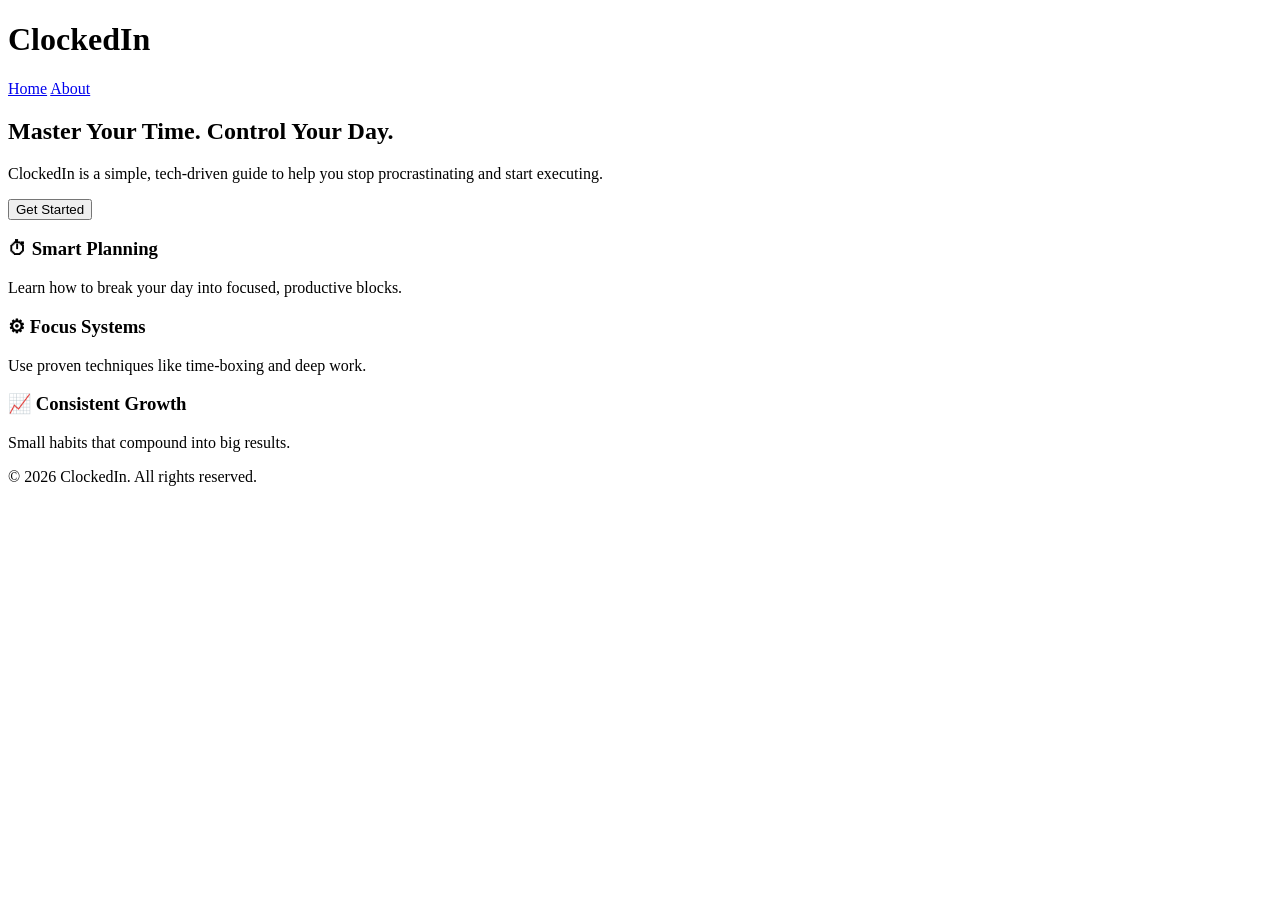
==== index.html @ 6b7fabe4 "Update and rename index.html.txt to index.html" ====
<!DOCTYPE html>
<html lang="en">
<head>
  <meta charset="UTF-8">
  <title>ClockedIn | Master Your Time</title>
  <link rel="stylesheet" href="style.css">
</head>
<body>

  <header>
    <h1>Clocked<span>In</span></h1>
    <nav>
      <a href="index.html">Home</a>
      <a href="about.html">About</a>
    </nav>
  </header>

  <section class="hero">
    <h2>Master Your Time. Control Your Day.</h2>
    <p>ClockedIn is a simple, tech-driven guide to help you stop procrastinating and start executing.</p>
    <button>Get Started</button>
  </section>

  <section class="features">
    <div class="card">
      <h3>⏱ Smart Planning</h3>
      <p>Learn how to break your day into focused, productive blocks.</p>
    </div>
    <div class="card">
      <h3>⚙ Focus Systems</h3>
      <p>Use proven techniques like time-boxing and deep work.</p>
    </div>
    <div class="card">
      <h3>📈 Consistent Growth</h3>
      <p>Small habits that compound into big results.</p>
    </div>
  </section>

  <footer>
    <p>© 2026 ClockedIn. All rights reserved.</p>
  </footer>

</body>
</html>
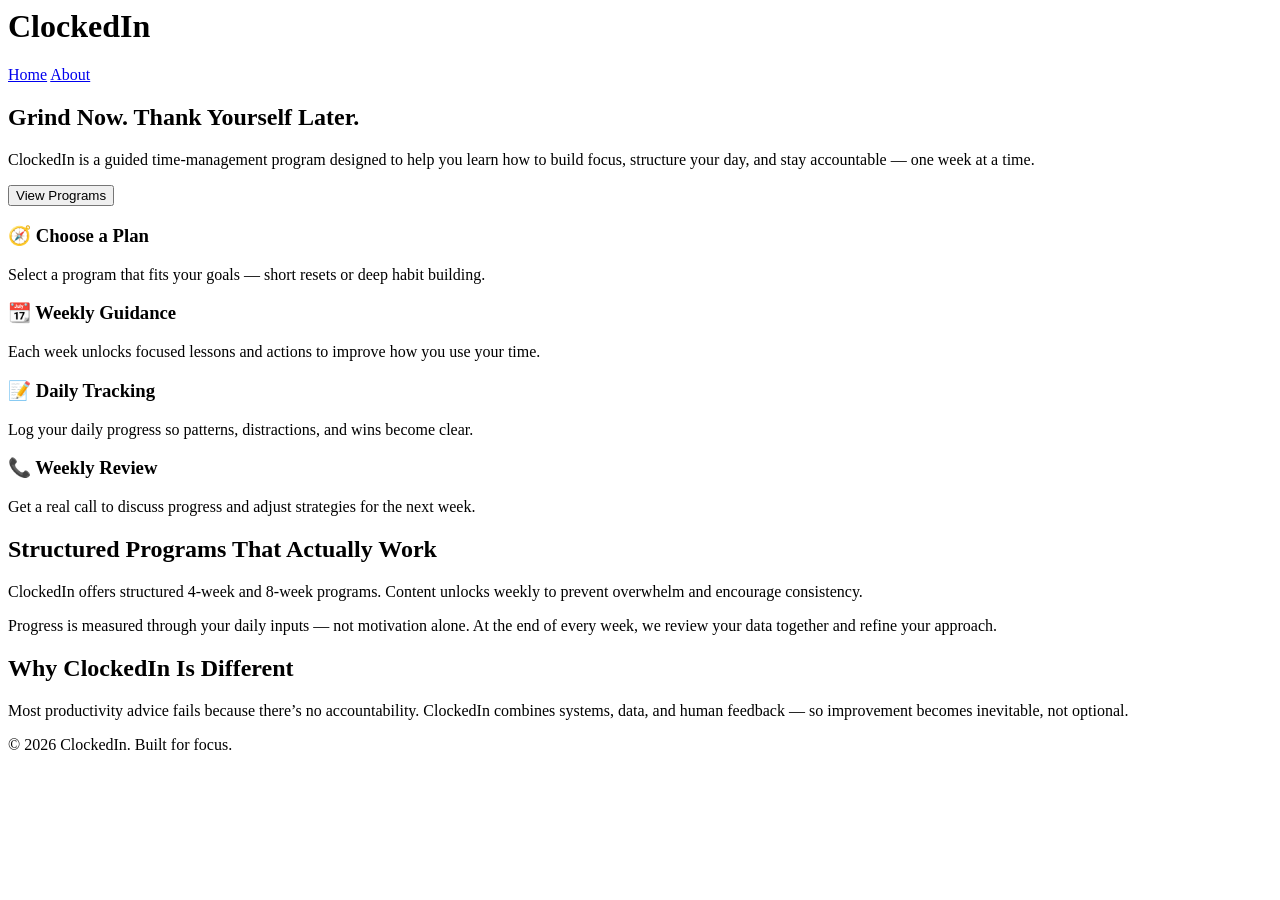
==== commit b992fca1: "Update index.html" ====
--- a/index.html
+++ b/index.html
@@ -1,10 +1,3 @@
-<!DOCTYPE html>
-<html lang="en">
-<head>
-  <meta charset="UTF-8">
-  <title>ClockedIn | Master Your Time</title>
-  <link rel="stylesheet" href="style.css">
-</head>
 <body>
 
   <header>
@@ -15,30 +8,61 @@
     </nav>
   </header>
 
+  <!-- HERO -->
   <section class="hero">
-    <h2>Master Your Time. Control Your Day.</h2>
-    <p>ClockedIn is a simple, tech-driven guide to help you stop procrastinating and start executing.</p>
-    <button>Get Started</button>
+    <h2>Grind Now. Thank Yourself Later.</h2>
+    <p>
+      ClockedIn is a guided time-management program designed to help you learn how to
+      build focus, structure your day, and stay accountable — one week at a time.
+    </p>
+    <button>View Programs</button>
   </section>
 
+  <!-- HOW IT WORKS -->
   <section class="features">
     <div class="card">
-      <h3>⏱ Smart Planning</h3>
-      <p>Learn how to break your day into focused, productive blocks.</p>
+      <h3>🧭 Choose a Plan</h3>
+      <p>Select a program that fits your goals — short resets or deep habit building.</p>
     </div>
     <div class="card">
-      <h3>⚙ Focus Systems</h3>
-      <p>Use proven techniques like time-boxing and deep work.</p>
+      <h3>📆 Weekly Guidance</h3>
+      <p>Each week unlocks focused lessons and actions to improve how you use your time.</p>
     </div>
     <div class="card">
-      <h3>📈 Consistent Growth</h3>
-      <p>Small habits that compound into big results.</p>
+      <h3>📝 Daily Tracking</h3>
+      <p>Log your daily progress so patterns, distractions, and wins become clear.</p>
+    </div>
+    <div class="card">
+      <h3>📞 Weekly Review</h3>
+      <p>Get a real call to discuss progress and adjust strategies for the next week.</p>
     </div>
   </section>
 
+  <!-- PROGRAMS -->
+  <section class="about">
+    <h2>Structured Programs That Actually Work</h2>
+    <p>
+      ClockedIn offers structured 4-week and 8-week programs.
+      Content unlocks weekly to prevent overwhelm and encourage consistency.
+    </p>
+    <p>
+      Progress is measured through your daily inputs — not motivation alone.
+      At the end of every week, we review your data together and refine your approach.
+    </p>
+  </section>
+
+  <!-- WHY -->
+  <section class="about">
+    <h2>Why ClockedIn Is Different</h2>
+    <p>
+      Most productivity advice fails because there’s no accountability.
+      ClockedIn combines systems, data, and human feedback —
+      so improvement becomes inevitable, not optional.
+    </p>
+  </section>
+
   <footer>
-    <p>© 2026 ClockedIn. All rights reserved.</p>
+    <p>© 2026 ClockedIn. Built for focus.</p>
   </footer>
 
 </body>
-</html>
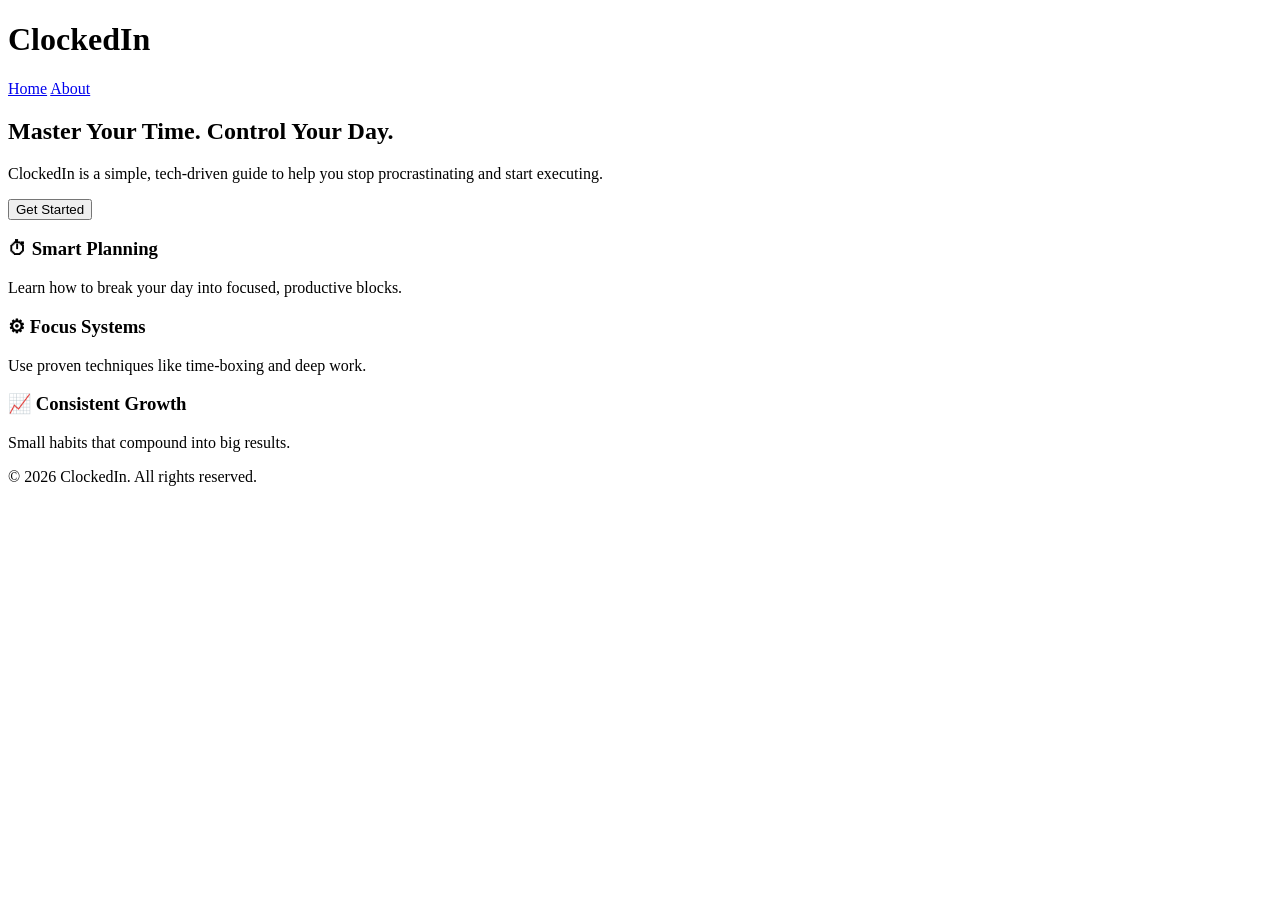
==== commit d7566a65: "Update and rename index.html.txt to index.html" ====
--- a/index.html
+++ b/index.html
@@ -1,3 +1,10 @@
+<!DOCTYPE html>
+<html lang="en">
+<head>
+  <meta charset="UTF-8">
+  <title>ClockedIn | Master Your Time</title>
+  <link rel="stylesheet" href="style.css">
+</head>
 <body>
 
   <header>
@@ -8,61 +15,30 @@
     </nav>
   </header>
 
-  <!-- HERO -->
   <section class="hero">
-    <h2>Grind Now. Thank Yourself Later.</h2>
-    <p>
-      ClockedIn is a guided time-management program designed to help you learn how to
-      build focus, structure your day, and stay accountable — one week at a time.
-    </p>
-    <button>View Programs</button>
+    <h2>Master Your Time. Control Your Day.</h2>
+    <p>ClockedIn is a simple, tech-driven guide to help you stop procrastinating and start executing.</p>
+    <button>Get Started</button>
   </section>
 
-  <!-- HOW IT WORKS -->
   <section class="features">
     <div class="card">
-      <h3>🧭 Choose a Plan</h3>
-      <p>Select a program that fits your goals — short resets or deep habit building.</p>
+      <h3>⏱ Smart Planning</h3>
+      <p>Learn how to break your day into focused, productive blocks.</p>
     </div>
     <div class="card">
-      <h3>📆 Weekly Guidance</h3>
-      <p>Each week unlocks focused lessons and actions to improve how you use your time.</p>
+      <h3>⚙ Focus Systems</h3>
+      <p>Use proven techniques like time-boxing and deep work.</p>
     </div>
     <div class="card">
-      <h3>📝 Daily Tracking</h3>
-      <p>Log your daily progress so patterns, distractions, and wins become clear.</p>
-    </div>
-    <div class="card">
-      <h3>📞 Weekly Review</h3>
-      <p>Get a real call to discuss progress and adjust strategies for the next week.</p>
+      <h3>📈 Consistent Growth</h3>
+      <p>Small habits that compound into big results.</p>
     </div>
   </section>
 
-  <!-- PROGRAMS -->
-  <section class="about">
-    <h2>Structured Programs That Actually Work</h2>
-    <p>
-      ClockedIn offers structured 4-week and 8-week programs.
-      Content unlocks weekly to prevent overwhelm and encourage consistency.
-    </p>
-    <p>
-      Progress is measured through your daily inputs — not motivation alone.
-      At the end of every week, we review your data together and refine your approach.
-    </p>
-  </section>
-
-  <!-- WHY -->
-  <section class="about">
-    <h2>Why ClockedIn Is Different</h2>
-    <p>
-      Most productivity advice fails because there’s no accountability.
-      ClockedIn combines systems, data, and human feedback —
-      so improvement becomes inevitable, not optional.
-    </p>
-  </section>
-
   <footer>
-    <p>© 2026 ClockedIn. Built for focus.</p>
+    <p>© 2026 ClockedIn. All rights reserved.</p>
   </footer>
 
 </body>
+</html>
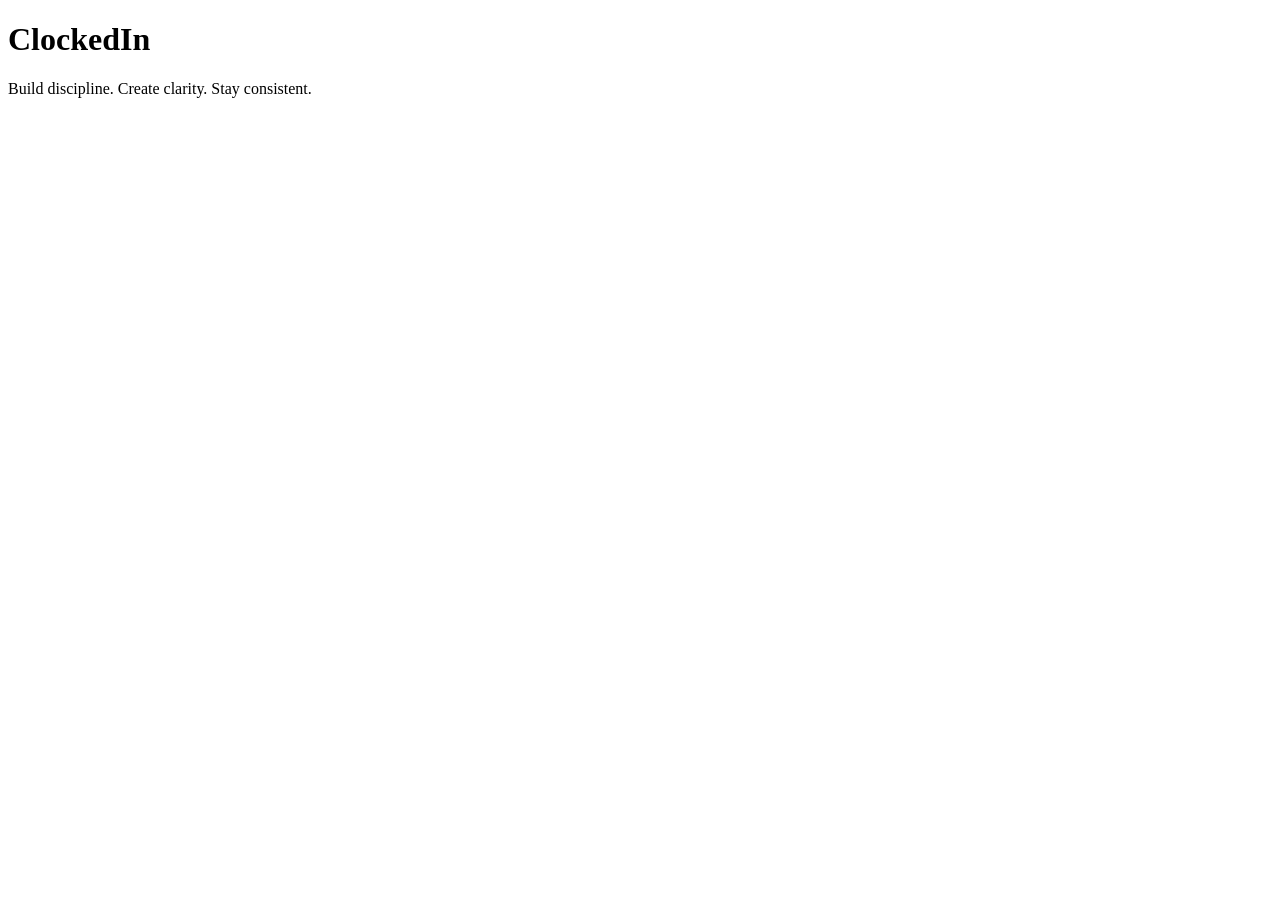
==== commit dbb00a7e: "Update and rename index.html.txt to index.html" ====
--- a/index.html
+++ b/index.html
@@ -2,43 +2,13 @@
 <html lang="en">
 <head>
   <meta charset="UTF-8">
-  <title>ClockedIn | Master Your Time</title>
-  <link rel="stylesheet" href="style.css">
+  <meta name="viewport" content="width=device-width, initial-scale=1.0">
+  <title>ClockedIn</title>
 </head>
 <body>
 
-  <header>
-    <h1>Clocked<span>In</span></h1>
-    <nav>
-      <a href="index.html">Home</a>
-      <a href="about.html">About</a>
-    </nav>
-  </header>
-
-  <section class="hero">
-    <h2>Master Your Time. Control Your Day.</h2>
-    <p>ClockedIn is a simple, tech-driven guide to help you stop procrastinating and start executing.</p>
-    <button>Get Started</button>
-  </section>
-
-  <section class="features">
-    <div class="card">
-      <h3>⏱ Smart Planning</h3>
-      <p>Learn how to break your day into focused, productive blocks.</p>
-    </div>
-    <div class="card">
-      <h3>⚙ Focus Systems</h3>
-      <p>Use proven techniques like time-boxing and deep work.</p>
-    </div>
-    <div class="card">
-      <h3>📈 Consistent Growth</h3>
-      <p>Small habits that compound into big results.</p>
-    </div>
-  </section>
-
-  <footer>
-    <p>© 2026 ClockedIn. All rights reserved.</p>
-  </footer>
+  <h1>ClockedIn</h1>
+  <p>Build discipline. Create clarity. Stay consistent.</p>
 
 </body>
 </html>
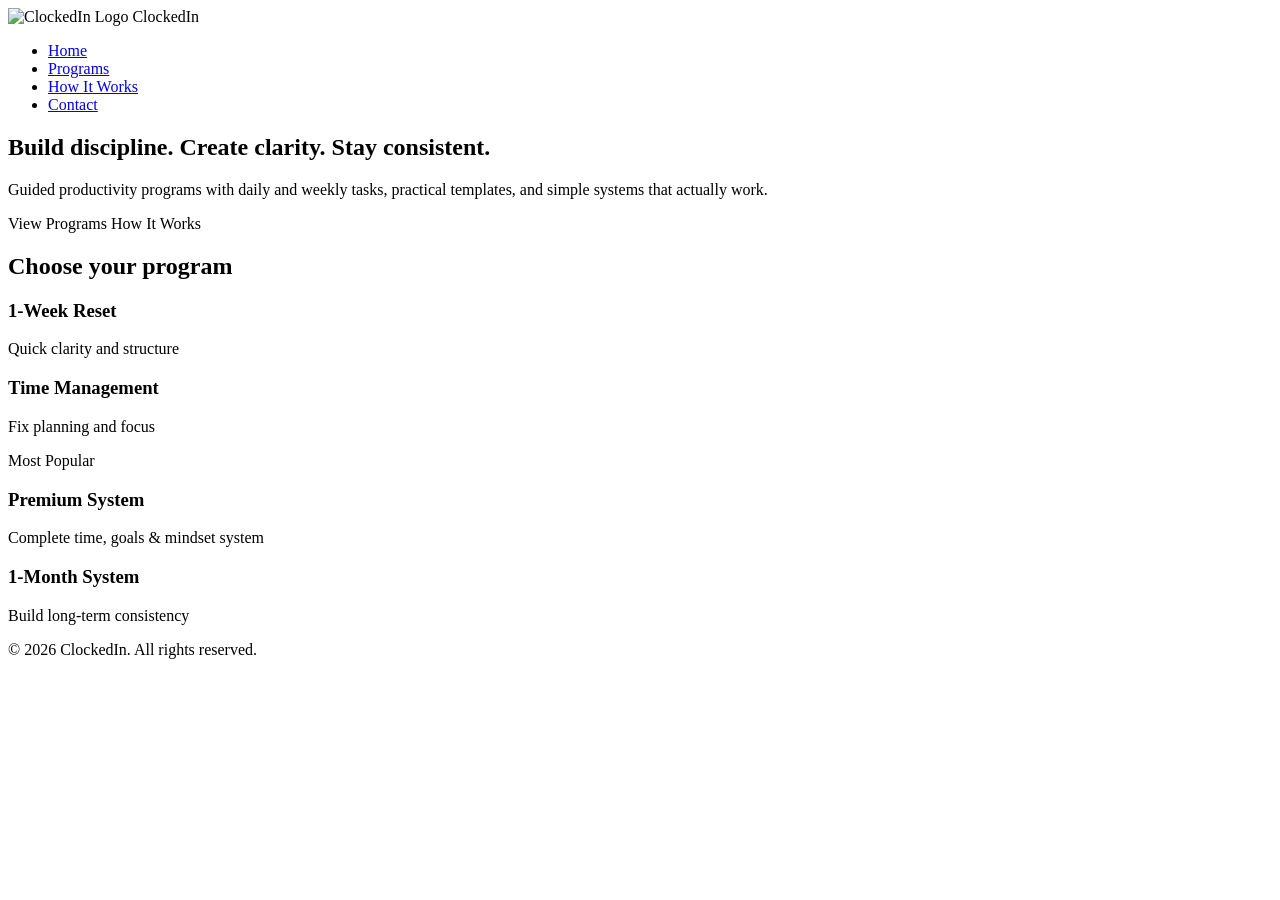
==== commit 546410f4: "Update index.html add home page" ====
--- a/index.html
+++ b/index.html
@@ -1,14 +1,71 @@
 <!DOCTYPE html>
 <html lang="en">
 <head>
-  <meta charset="UTF-8">
-  <meta name="viewport" content="width=device-width, initial-scale=1.0">
-  <title>ClockedIn</title>
+  <meta charset="UTF-8" />
+  <meta name="viewport" content="width=device-width, initial-scale=1.0" />
+  <title>ClockedIn | Build discipline. Create clarity.</title>
+  <link rel="stylesheet" href="css/style.css" />
 </head>
 <body>
 
-  <h1>ClockedIn</h1>
-  <p>Build discipline. Create clarity. Stay consistent.</p>
+  <!-- NAVBAR -->
+  <nav class="navbar">
+    <div class="brand">
+      <img src="assets/logo.png" alt="ClockedIn Logo" />
+      <span>ClockedIn</span>
+    </div>
+    <ul class="nav-links">
+      <li><a href="#">Home</a></li>
+      <li><a href="#">Programs</a></li>
+      <li><a href="#">How It Works</a></li>
+      <li><a href="#">Contact</a></li>
+    </ul>
+  </nav>
+
+  <!-- HERO -->
+  <section class="hero">
+    <h1>Build discipline. Create clarity. Stay consistent.</h1>
+    <p>
+      Guided productivity programs with daily and weekly tasks,
+      practical templates, and simple systems that actually work.
+    </p>
+    <div class="buttons">
+      <a class="btn primary">View Programs</a>
+      <a class="btn secondary">How It Works</a>
+    </div>
+  </section>
+
+  <!-- PROGRAMS -->
+  <section class="programs">
+    <h2>Choose your program</h2>
+
+    <div class="cards">
+      <div class="card">
+        <h3>1-Week Reset</h3>
+        <p>Quick clarity and structure</p>
+      </div>
+
+      <div class="card">
+        <h3>Time Management</h3>
+        <p>Fix planning and focus</p>
+      </div>
+
+      <div class="card popular">
+        <span class="badge">Most Popular</span>
+        <h3>Premium System</h3>
+        <p>Complete time, goals & mindset system</p>
+      </div>
+
+      <div class="card">
+        <h3>1-Month System</h3>
+        <p>Build long-term consistency</p>
+      </div>
+    </div>
+  </section>
+
+  <footer>
+    © 2026 ClockedIn. All rights reserved.
+  </footer>
 
 </body>
 </html>
